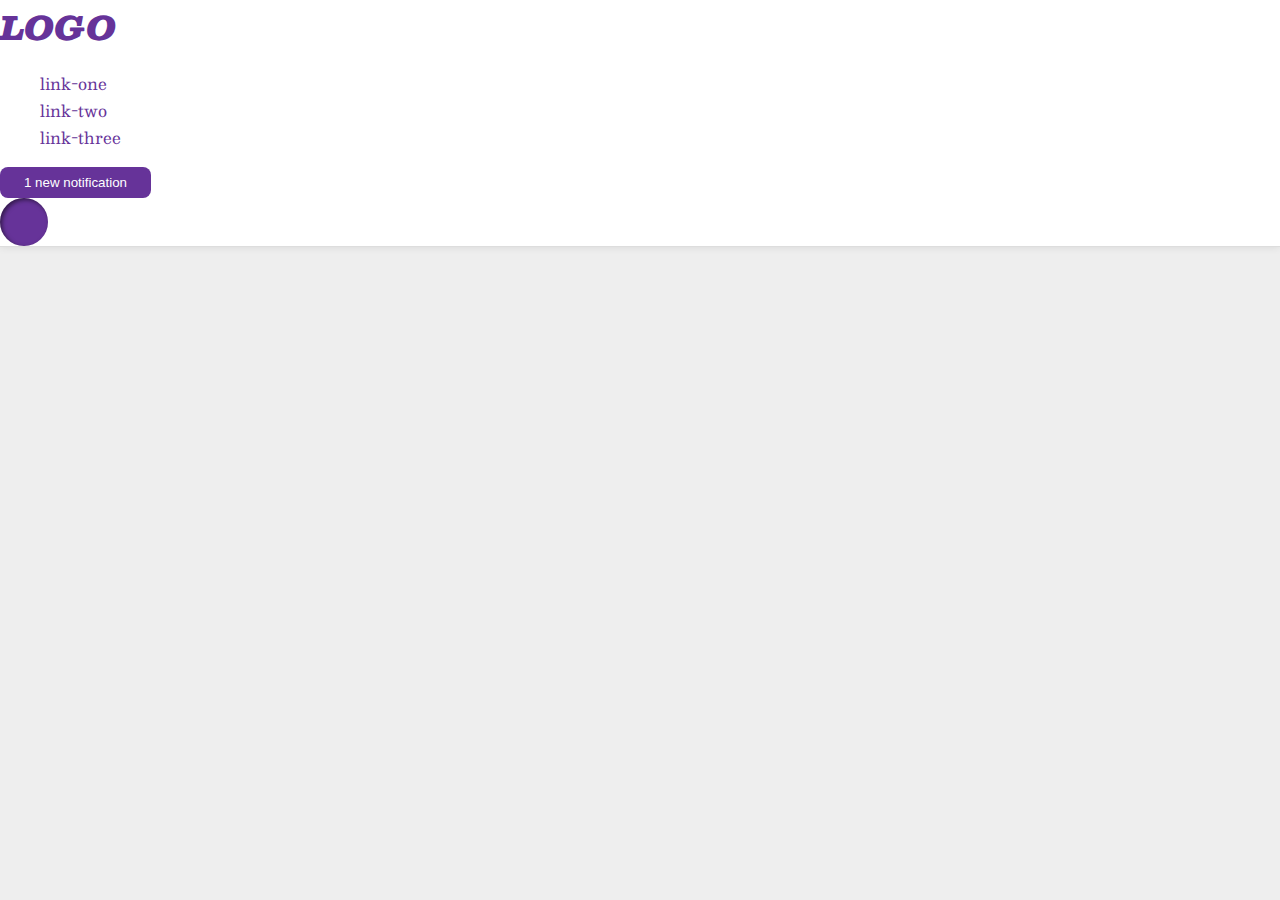
==== flex/03-flex-header-2/index.html @ bae1b8ea "Merge branch 'TheOdinProject:main' into main" ====
<!DOCTYPE html>
<html lang="en">
  <head>
    <meta charset="UTF-8">
    <meta http-equiv="X-UA-Compatible" content="IE=edge">
    <meta name="viewport" content="width=device-width, initial-scale=1.0">
    <title>Flex Header 2</title>
    <link rel="stylesheet" href="style.css">
  </head>
  <body>
    <div class="header">
      <div class="logo">
        LOGO
      </div>
      <ul class="links">
        <li><a href="google.com">link-one</a></li>
        <li><a href="google.com">link-two</a></li>
        <li><a href="google.com">link-three</a></li>
      </ul>
      <button class="notifications">
        1 new notification
      </button>
      <div class="profile-image"></div>
    </div>
  </body>
</html>
---- flex/03-flex-header-2/style.css ----
/* this is some magical font-importing.  
you'll learn about it later. */
@import url('https://fonts.googleapis.com/css2?family=Besley:ital,wght@0,400;1,900&display=swap');

body {
  margin: 0;
  background: #eee;
  font-family: Besley, serif;
}

.header {
  background: white;
  border-bottom: 1px solid #ddd;
  box-shadow: 0 0 8px rgba(0,0,0,.1);
}

.profile-image {
  background: rebeccapurple;
  box-shadow: inset 2px 2px 4px rgba(0,0,0,.5);
  border-radius: 50%;
  width: 48px;
  height: 48px;
}

.logo {
  color: rebeccapurple;
  font-size: 32px;
  font-weight: 900;
  font-style: italic;
}

button {
  border: none;
  border-radius: 8px;
  background: rebeccapurple;
  color: white;
  padding: 8px 24px;
}

a {
  /* this removes the line under our links */
  text-decoration: none;
  color: rebeccapurple;
}

ul {
  list-style-type: none;
}
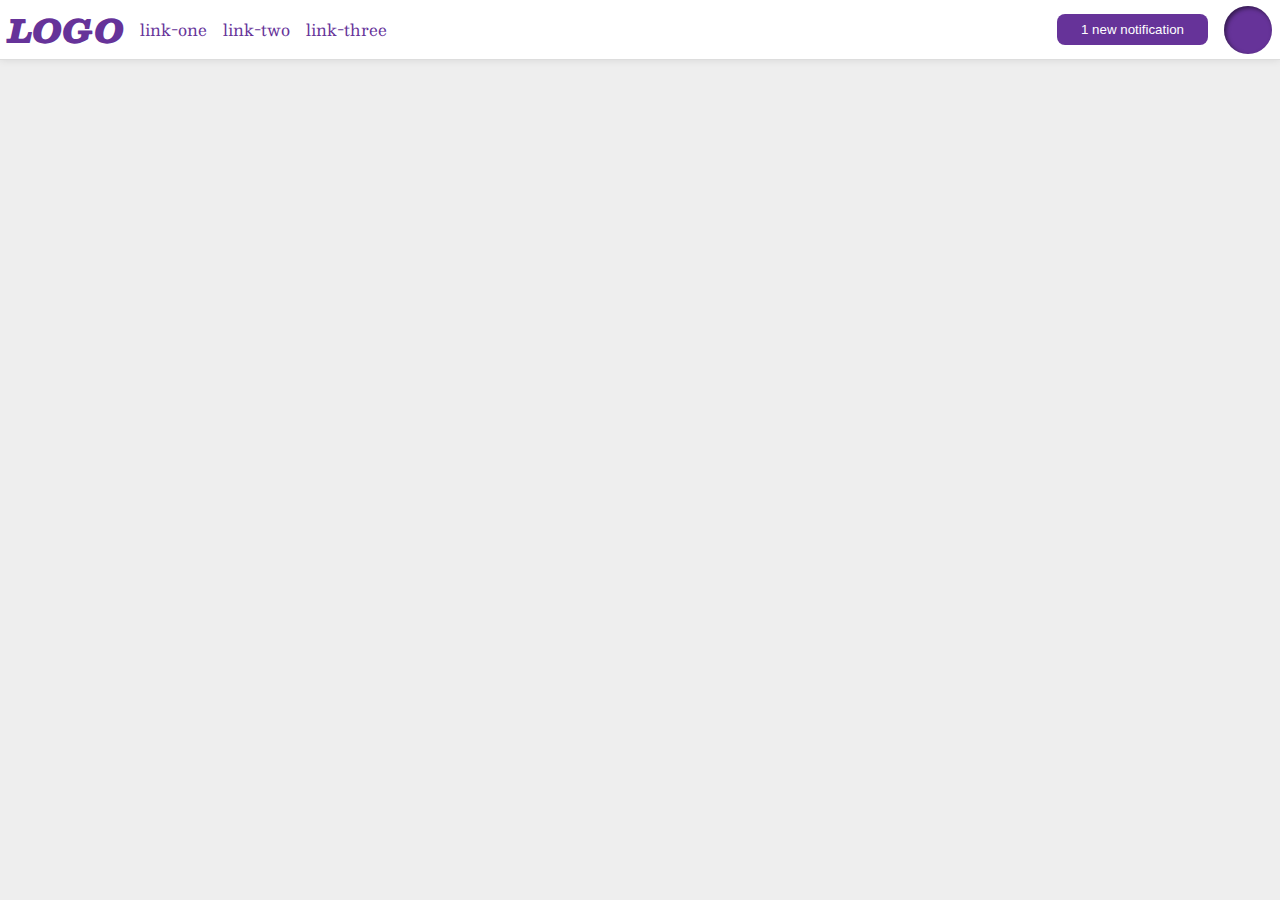
==== commit 5dfd6ba0: "Solve flex problem 03" ====
--- a/flex/03-flex-header-2/index.html
+++ b/flex/03-flex-header-2/index.html
@@ -1,14 +1,16 @@
 <!DOCTYPE html>
 <html lang="en">
-  <head>
-    <meta charset="UTF-8">
-    <meta http-equiv="X-UA-Compatible" content="IE=edge">
-    <meta name="viewport" content="width=device-width, initial-scale=1.0">
-    <title>Flex Header 2</title>
-    <link rel="stylesheet" href="style.css">
-  </head>
-  <body>
-    <div class="header">
+<head>
+  <meta charset="UTF-8">
+  <meta http-equiv="X-UA-Compatible" content="IE=edge">
+  <meta name="viewport" content="width=device-width, initial-scale=1.0">
+  <title>Flex Header 2</title>
+  <link rel="stylesheet" href="style.css">
+</head>
+
+<body>
+  <div class="header">
+    <div class="left-items">
       <div class="logo">
         LOGO
       </div>
@@ -17,10 +19,13 @@
         <li><a href="google.com">link-two</a></li>
         <li><a href="google.com">link-three</a></li>
       </ul>
+    </div>
+
+    <div class="right-items">
       <button class="notifications">
-        1 new notification
-      </button>
-      <div class="profile-image"></div>
-    </div>
-  </body>
+      1 new notification
+    </button>
+    <div class="profile-image"></div></div>
+  </div>
+</body>
 </html>--- a/flex/03-flex-header-2/style.css
+++ b/flex/03-flex-header-2/style.css
@@ -12,6 +12,15 @@
   background: white;
   border-bottom: 1px solid #ddd;
   box-shadow: 0 0 8px rgba(0,0,0,.1);
+  display: flex;
+  justify-content: space-between;
+  padding: 0 8px;
+}
+
+.left-items, .right-items {
+  display: flex;
+  gap: 16px;
+  align-items: center;
 }
 
 .profile-image {
@@ -19,7 +28,7 @@
   box-shadow: inset 2px 2px 4px rgba(0,0,0,.5);
   border-radius: 50%;
   width: 48px;
-  height: 48px;
+  height:  48px;
 }
 
 .logo {
@@ -45,4 +54,7 @@
 
 ul {
   list-style-type: none;
+  display: flex;
+  padding: 0;
+  gap: 16px;
 }
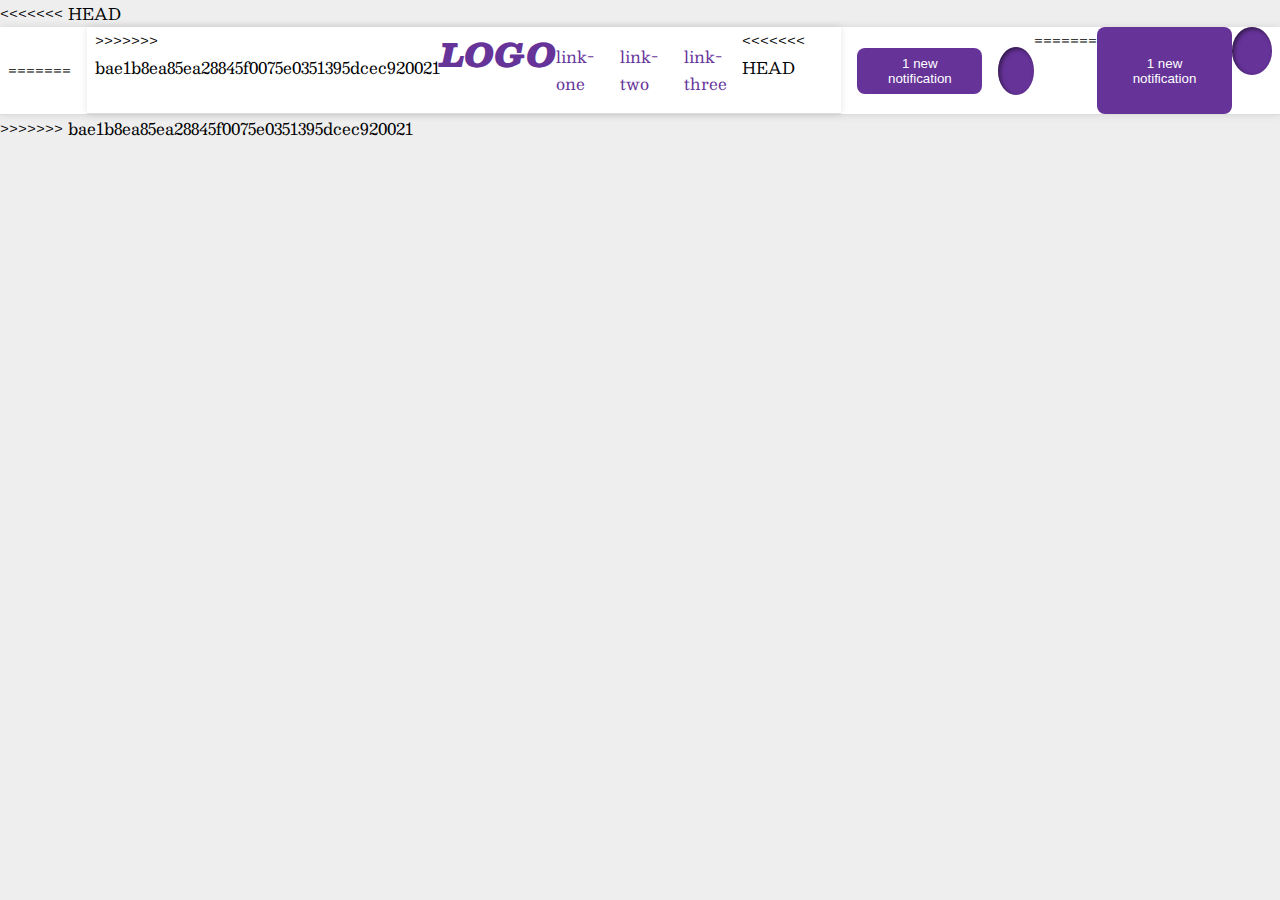
==== commit 61798708: "Solve flex problems 02 03 04" ====
--- a/flex/03-flex-header-2/index.html
+++ b/flex/03-flex-header-2/index.html
@@ -1,5 +1,6 @@
 <!DOCTYPE html>
 <html lang="en">
+<<<<<<< HEAD
 <head>
   <meta charset="UTF-8">
   <meta http-equiv="X-UA-Compatible" content="IE=edge">
@@ -11,6 +12,17 @@
 <body>
   <div class="header">
     <div class="left-items">
+=======
+  <head>
+    <meta charset="UTF-8">
+    <meta http-equiv="X-UA-Compatible" content="IE=edge">
+    <meta name="viewport" content="width=device-width, initial-scale=1.0">
+    <title>Flex Header 2</title>
+    <link rel="stylesheet" href="style.css">
+  </head>
+  <body>
+    <div class="header">
+>>>>>>> bae1b8ea85ea28845f0075e0351395dcec920021
       <div class="logo">
         LOGO
       </div>
@@ -19,6 +31,7 @@
         <li><a href="google.com">link-two</a></li>
         <li><a href="google.com">link-three</a></li>
       </ul>
+<<<<<<< HEAD
     </div>
 
     <div class="right-items">
@@ -28,4 +41,12 @@
     <div class="profile-image"></div></div>
   </div>
 </body>
+=======
+      <button class="notifications">
+        1 new notification
+      </button>
+      <div class="profile-image"></div>
+    </div>
+  </body>
+>>>>>>> bae1b8ea85ea28845f0075e0351395dcec920021
 </html>--- a/flex/03-flex-header-2/style.css
+++ b/flex/03-flex-header-2/style.css
@@ -28,7 +28,7 @@
   box-shadow: inset 2px 2px 4px rgba(0,0,0,.5);
   border-radius: 50%;
   width: 48px;
-  height:  48px;
+  height: 48px;
 }
 
 .logo {
--- a/flex/03-flex-header-2/style.css
+++ b/flex/03-flex-header-2/style.css
@@ -28,7 +28,7 @@
   box-shadow: inset 2px 2px 4px rgba(0,0,0,.5);
   border-radius: 50%;
   width: 48px;
-  height:  48px;
+  height: 48px;
 }
 
 .logo {
